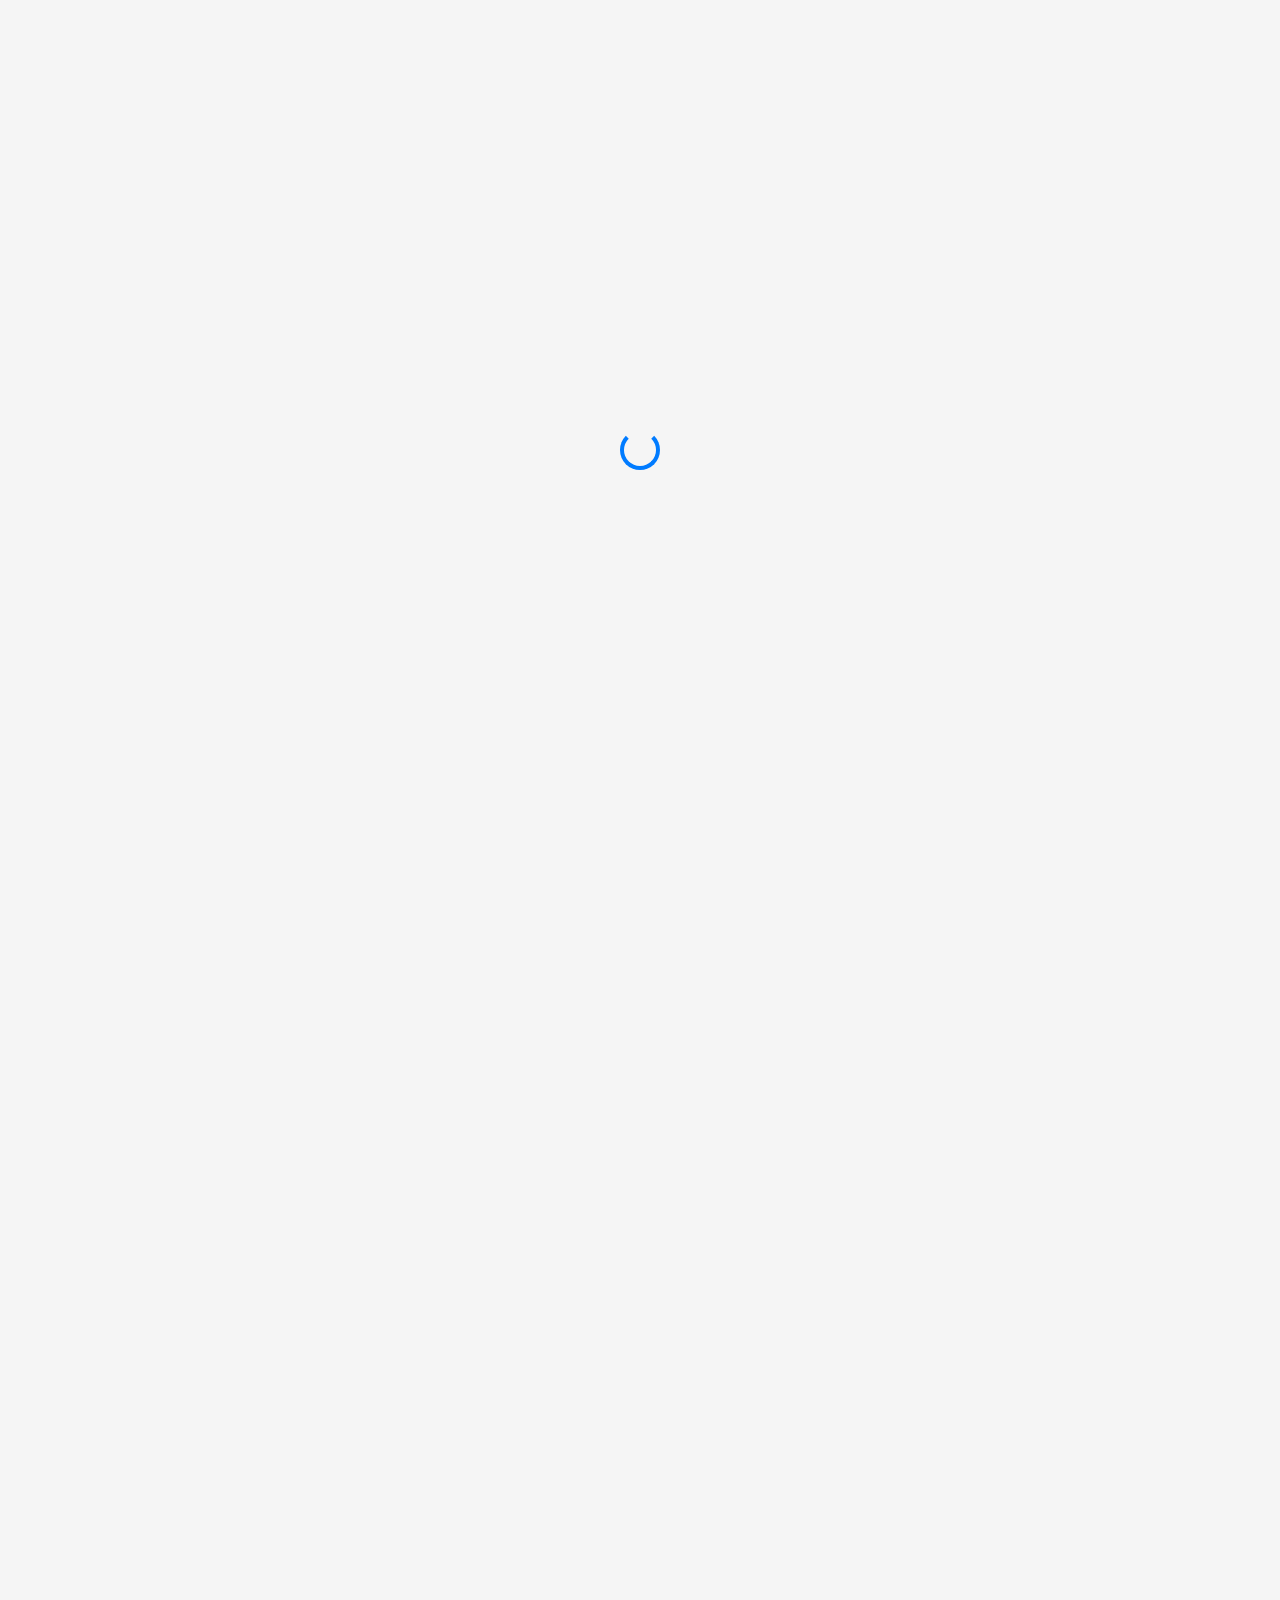
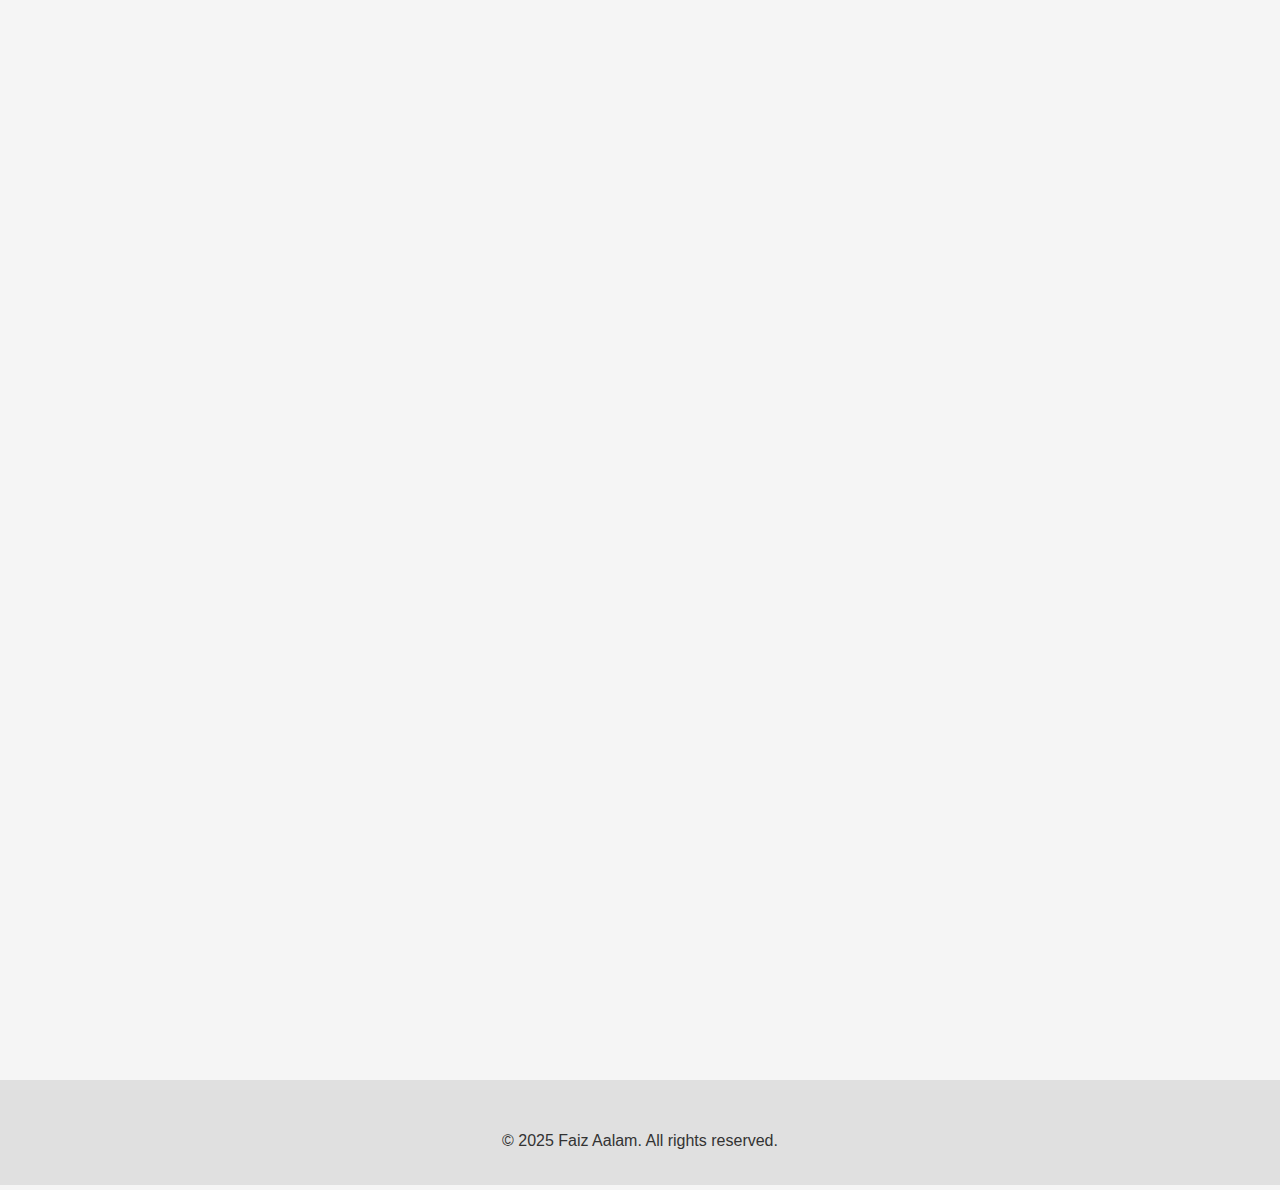
==== index.html @ 1c65b3c5 "Initial commit of v3 portfolio" ====
<!DOCTYPE html>
<html lang="en">
<head>
    <meta charset="UTF-8">
    <meta name="viewport" content="width=device-width, initial-scale=1.0">
    <meta name="description" content="Portfolio of Faiz Aalam - Developer and Designer">
    <title>Faiz Aalam - Portfolio</title>
    <link rel="stylesheet" href="styles.css">
    <link rel="icon" href="data:image/svg+xml,<svg xmlns='http://www.w3.org/2000/svg' viewBox='0 0 16 16'><text x='0' y='14'>F</text></svg>" type="image/svg+xml">
</head>
<body>
    <!-- Loading Overlay -->
    <div id="loading" class="loading-overlay" aria-live="polite">
        <div class="spinner" aria-label="Loading"></div>
    </div>

    <!-- Header -->
    <header>
        <nav aria-label="Main navigation">
            <div class="logo">Faiz</div>
            <ul class="nav-links">
                <li><a href="#hero">Home</a></li>
                <li><a href="#about">About</a></li>
                <li><a href="#experience">Experience</a></li>
                <li><a href="#education">Education</a></li>
                <li><a href="#projects">Projects</a></li>
                <li><a href="#contact">Contact</a></li>
            </ul>
            <div class="theme-switcher" role="group" aria-label="Theme switcher">
                <button id="theme-light" aria-label="Switch to light theme">☀️</button>
                <button id="theme-dark" aria-label="Switch to dark theme">🌙</button>
                <button id="theme-auto" aria-label="Switch to auto theme">⚙️</button>
            </div>
            <button class="menu-toggle" aria-label="Toggle menu" aria-expanded="false">☰</button>
        </nav>
    </header>

    <!-- Main Content -->
    <main>
        <section id="hero" class="section">
            <img id="profile-image" src="" alt="Profile picture of Faiz Aalam" class="profile-circle" loading="lazy">
            <h1 id="greeting"></h1>
            <h2 id="name"></h2>
            <p id="description"></p>
        </section>

        <section id="about" class="section">
            <h2>About Me</h2>
            <p id="about-description"></p>
        </section>

        <section id="experience" class="section">
            <h2>Experience</h2>
            <div id="experience-list" class="timeline"></div>
        </section>

        <section id="education" class="section">
            <h2>Education</h2>
            <div id="education-list"></div>
        </section>

        <section id="projects" class="section">
            <h2>Projects</h2>
            <div id="projects-list"></div>
        </section>

        <section id="contact" class="section">
            <h2>Contact</h2>
            <form id="contact-form" name="contact" method="POST" data-netlify="true" aria-label="Contact form">
                <input type="hidden" name="form-name" value="contact" />
                <div class="form-group">
                    <label for="form-name" class="sr-only">Your Name</label>
                    <input type="text" id="form-name" name="name" placeholder="Your Name" required>
                </div>
                <div class="form-group">
                    <label for="form-email" class="sr-only">Your Email</label>
                    <input type="email" id="form-email" name="email" placeholder="Your Email" required>
                </div>
                <div class="form-group">
                    <label for="form-subject" class="sr-only">Subject</label>
                    <input type="text" id="form-subject" name="subject" placeholder="Subject" required>
                </div>
                <div class="form-group">
                    <label for="form-message" class="sr-only">Your Message</label>
                    <textarea id="form-message" name="message" placeholder="Your Message" rows="5" required></textarea>
                </div>
                <button type="submit" class="submit-btn">Send Message</button>
            </form>
        </section>
    </main>

    <!-- Footer -->
    <footer>
        <div id="social-links" aria-label="Social media links"></div>
        <p>© 2025 Faiz Aalam. All rights reserved.</p>
    </footer>

    <!-- Scripts -->
    <script type="module" src="app.js"></script>
    <script type="module" src="script.js"></script>
</body>
</html>
---- styles.css ----
/* Reset */
* {
    margin: 0;
    padding: 0;
    box-sizing: border-box;
}

/* Theme Variables */
:root {
    --bg-color: #f5f5f5;
    --text-color: #333;
    --primary-color: #007bff;
    --secondary-color: #e0e0e0;
    --card-bg: #fff;
    --shadow: 0 4px 12px rgba(0, 0, 0, 0.1);
    --transition: all 0.3s ease;
}

[data-theme="dark"] {
    --bg-color: #1e1e1e;
    --text-color: #e0e0e0;
    --primary-color: #66b0ff;
    --secondary-color: #333;
    --card-bg: #2a2a2a;
    --shadow: 0 4px 12px rgba(255, 255, 255, 0.05);
}

body {
    background-color: var(--bg-color);
    color: var(--text-color);
    font-family: 'Arial', sans-serif;
    line-height: 1.6;
    scroll-behavior: smooth;
    overflow-x: hidden;
}

/* Accessibility: Screen Reader Only */
.sr-only {
    position: absolute;
    width: 1px;
    height: 1px;
    padding: 0;
    margin: -1px;
    overflow: hidden;
    clip: rect(0, 0, 0, 0);
    border: 0;
}

/* Header */
header {
    position: sticky;
    top: 0;
    background-color: var(--card-bg);
    padding: 1rem 2rem;
    box-shadow: var(--shadow);
    z-index: 1000;
}

nav {
    display: flex;
    justify-content: space-between;
    align-items: center;
    max-width: 1200px;
    margin: 0 auto;
}

.logo {
    font-size: 1.5rem;
    font-weight: bold;
    color: var(--primary-color);
}

.nav-links {
    list-style: none;
    display: flex;
    gap: 2rem;
}

.nav-links li a {
    text-decoration: none;
    color: var(--text-color);
    font-weight: 500;
    transition: var(--transition);
}

.nav-links li a:hover,
.nav-links li a:focus {
    color: var(--primary-color);
}

.theme-switcher button {
    background: none;
    border: none;
    font-size: 1.2rem;
    cursor: pointer;
    padding: 0.5rem;
    transition: var(--transition);
}

.theme-switcher button:hover,
.theme-switcher button:focus {
    transform: scale(1.2);
    outline: none;
}

.menu-toggle {
    display: none;
    background: none;
    border: none;
    font-size: 1.5rem;
    cursor: pointer;
}

/* Profile Circle */
.profile-circle {
    width: 150px;
    height: 150px;
    border-radius: 50%;
    object-fit: cover;
    margin: 0 auto 1.5rem;
    display: block;
    box-shadow: var(--shadow);
}

/* Sections */
.section {
    padding: 5rem 2rem;
    max-width: 1200px;
    margin: 0 auto;
    opacity: 0;
    transform: translateY(50px);
    transition: opacity 0.5s ease, transform 0.5s ease;
}

.section.visible {
    opacity: 1;
    transform: translateY(0);
}

.section h2 {
    font-size: 2.5rem;
    margin-bottom: 2rem;
    text-align: center;
    color: var(--primary-color);
}

/* Hero */
#hero {
    text-align: center;
    padding-top: 8rem;
    min-height: 100vh;
    display: flex;
    flex-direction: column;
    justify-content: center;
}

#hero h1 {
    font-size: 2rem;
    color: var(--primary-color);
}

#hero h2 {
    font-size: 3.5rem;
    margin: 1rem 0;
}

#hero p {
    font-size: 1.2rem;
    max-width: 700px;
    margin: 0 auto;
}

/* Timeline (Experience) */
.timeline {
    position: relative;
    padding-left: 2rem;
}

.timeline::before {
    content: '';
    position: absolute;
    left: 1rem;
    top: 0;
    height: 100%;
    width: 2px;
    background: var(--primary-color);
}

.experience-item {
    background: var(--card-bg);
    padding: 1.5rem;
    border-radius: 8px;
    margin-bottom: 2rem;
    position: relative;
    box-shadow: var(--shadow);
    transition: var(--transition);
}

.experience-item::before {
    content: '';
    position: absolute;
    left: -2rem;
    top: 1.5rem;
    width: 12px;
    height: 12px;
    background: var(--primary-color);
    border-radius: 50%;
}

.experience-item:hover,
.experience-item:focus-within {
    transform: translateX(10px);
}

.experience-item h3 {
    font-size: 1.5rem;
    color: var(--primary-color);
}

/* Education */
.education-item {
    background: var(--card-bg);
    padding: 1.5rem;
    border-radius: 8px;
    margin-bottom: 1.5rem;
    box-shadow: var(--shadow);
    transition: var(--transition);
}

.education-item:hover,
.education-item:focus-within {
    transform: scale(1.02);
}

.education-item h3 {
    font-size: 1.5rem;
    color: var(--primary-color);
}

/* Projects */
#projects-list {
    display: grid;
    grid-template-columns: repeat(auto-fit, minmax(300px, 1fr));
    gap: 2rem;
}

.project-card {
    background: var(--card-bg);
    padding: 1.5rem;
    border-radius: 8px;
    box-shadow: var(--shadow);
    transition: var(--transition);
}

.project-card:hover,
.project-card:focus-within {
    transform: translateY(-10px);
}

.project-card img {
    width: 100%;
    height: 200px;
    object-fit: cover;
    border-radius: 5px;
    margin-bottom: 1rem;
}

.project-card h3 {
    font-size: 1.5rem;
    margin-bottom: 0.5rem;
}

.project-card a {
    color: var(--primary-color);
    text-decoration: none;
    font-weight: 500;
}

.project-card a:hover,
.project-card a:focus {
    text-decoration: underline;
}

.project-card .tags {
    margin-top: 1rem;
}

.project-card .tags span {
    background: var(--secondary-color);
    padding: 0.4rem 1rem;
    border-radius: 20px;
    font-size: 0.9rem;
    margin-right: 0.5rem;
}

/* Contact Form */
#contact-form {
    max-width: 600px;
    margin: 0 auto;
}

.form-group {
    margin-bottom: 1.5rem;
}

.form-group input,
.form-group textarea {
    width: 100%;
    padding: 1rem;
    border: none;
    border-radius: 5px;
    background: var(--secondary-color);
    color: var(--text-color);
    font-size: 1rem;
    transition: var(--transition);
}

.form-group input:focus,
.form-group textarea:focus {
    outline: 2px solid var(--primary-color);
    box-shadow: 0 0 5px var(--primary-color);
}

.submit-btn {
    display: block;
    width: 100%;
    padding: 1rem;
    background: var(--primary-color);
    color: #fff;
    border: none;
    border-radius: 5px;
    font-size: 1.1rem;
    cursor: pointer;
    transition: var(--transition);
}

.submit-btn:hover,
.submit-btn:focus {
    background: #0056b3;
    outline: none;
}

/* Footer */
footer {
    text-align: center;
    padding: 2rem;
    background: var(--secondary-color);
}

#social-links {
    margin-bottom: 1rem;
}

#social-links a {
    margin: 0 1rem;
    color: var(--primary-color);
    text-decoration: none;
    font-weight: 500;
    transition: var(--transition);
}

#social-links a:hover,
#social-links a:focus {
    color: var(--text-color);
}

/* Loading Overlay */
.loading-overlay {
    position: fixed;
    top: 0;
    left: 0;
    width: 100%;
    height: 100%;
    background: var(--bg-color);
    display: flex;
    justify-content: center;
    align-items: center;
    z-index: 2000;
    transition: opacity 0.5s ease;
}

.spinner {
    width: 40px;
    height: 40px;
    border: 4px solid var(--primary-color);
    border-top: 4px solid transparent;
    border-radius: 50%;
    animation: spin 1s linear infinite;
}

@keyframes spin {
    to { transform: rotate(360deg); }
}

/* Responsive Design */
@media (max-width: 768px) {
    nav {
        flex-wrap: wrap;
        padding: 1rem;
    }

    .nav-links {
        display: none;
        width: 100%;
        flex-direction: column;
        text-align: center;
        padding: 1rem 0;
    }

    .nav-links.active {
        display: flex;
    }

    .menu-toggle {
        display: block;
    }

    .theme-switcher {
        margin-top: 1rem;
    }

    #hero {
        padding-top: 6rem;
    }

    #hero h2 {
        font-size: 2.5rem;
    }

    #projects-list {
        grid-template-columns: 1fr;
    }

    .profile-circle {
        width: 120px;
        height: 120px;
    }
}

@media (max-width: 480px) {
    .section {
        padding: 3rem 1rem;
    }

    .section h2 {
        font-size: 2rem;
    }

    #hero h1 {
        font-size: 1.5rem;
    }

    #hero h2 {
        font-size: 2rem;
    }

    #hero p {
        font-size: 1rem;
    }

    .profile-circle {
        width: 100px;
        height: 100px;
    }
}
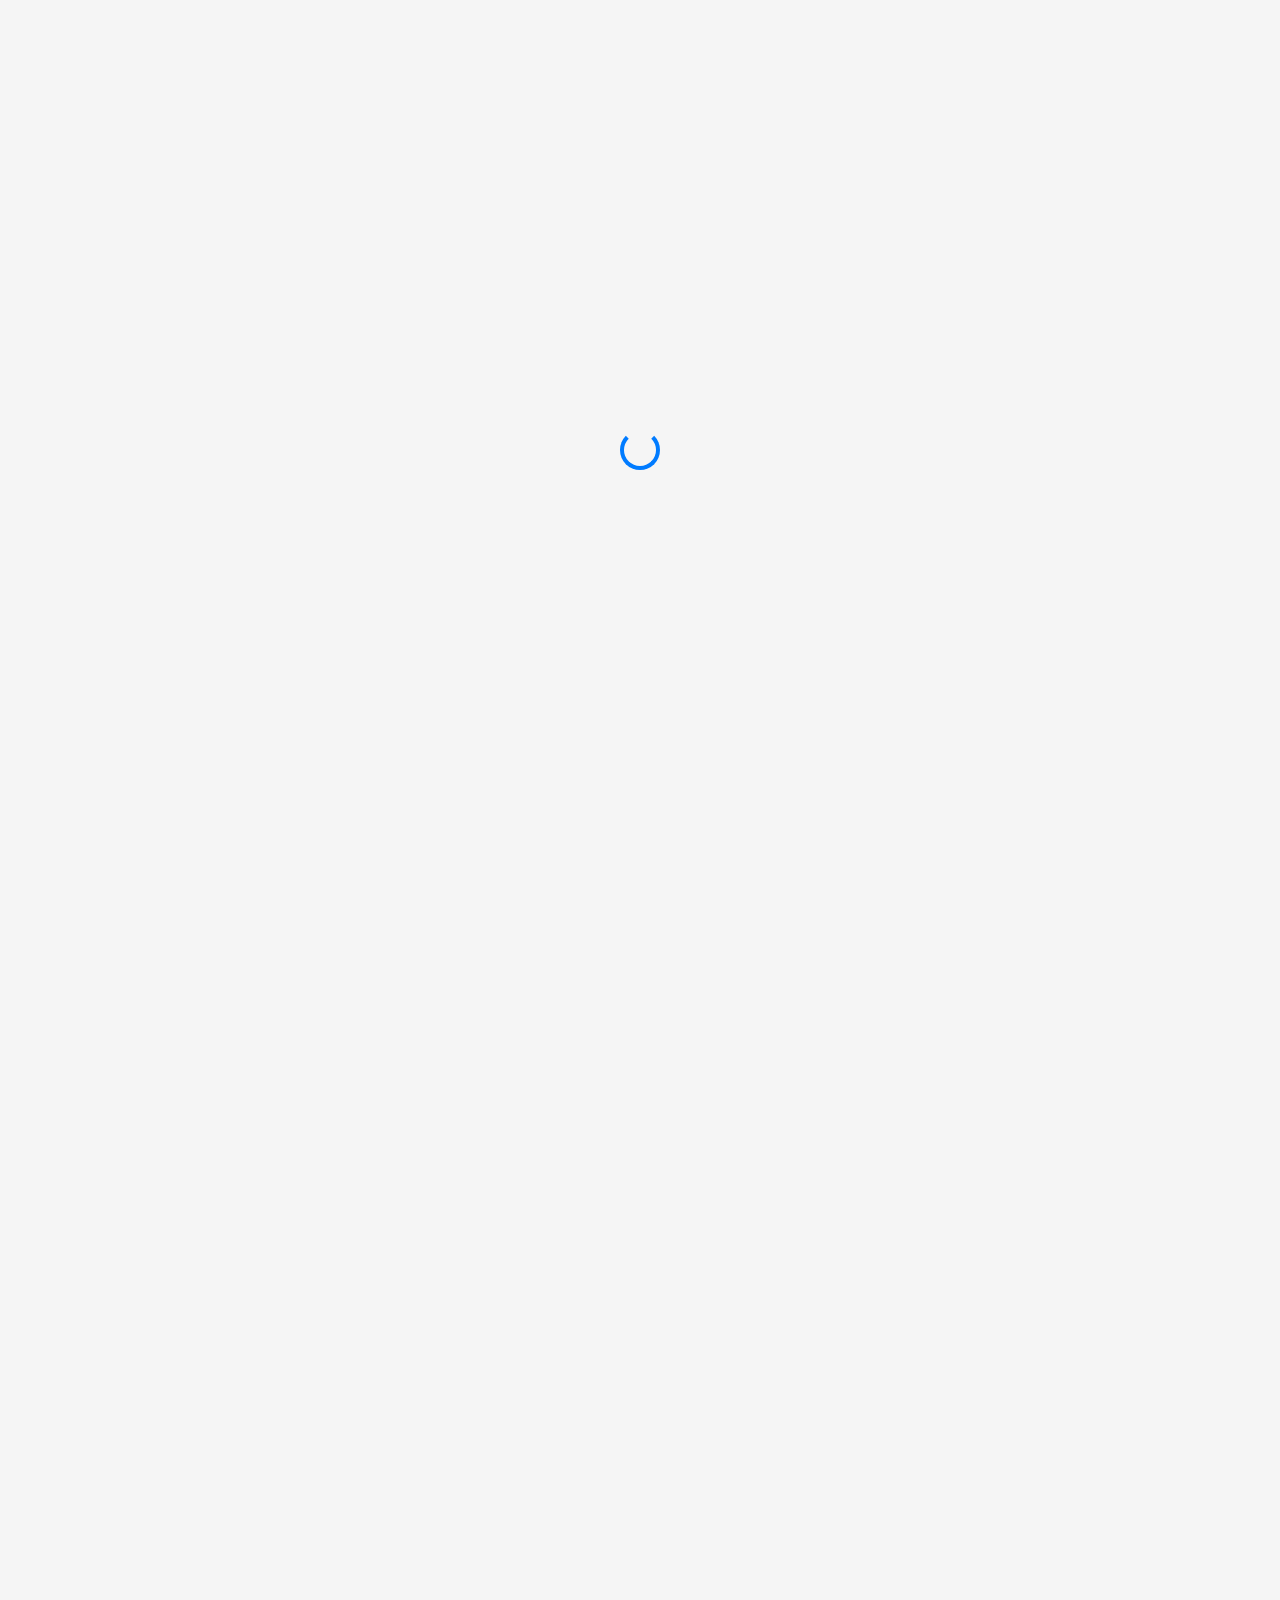
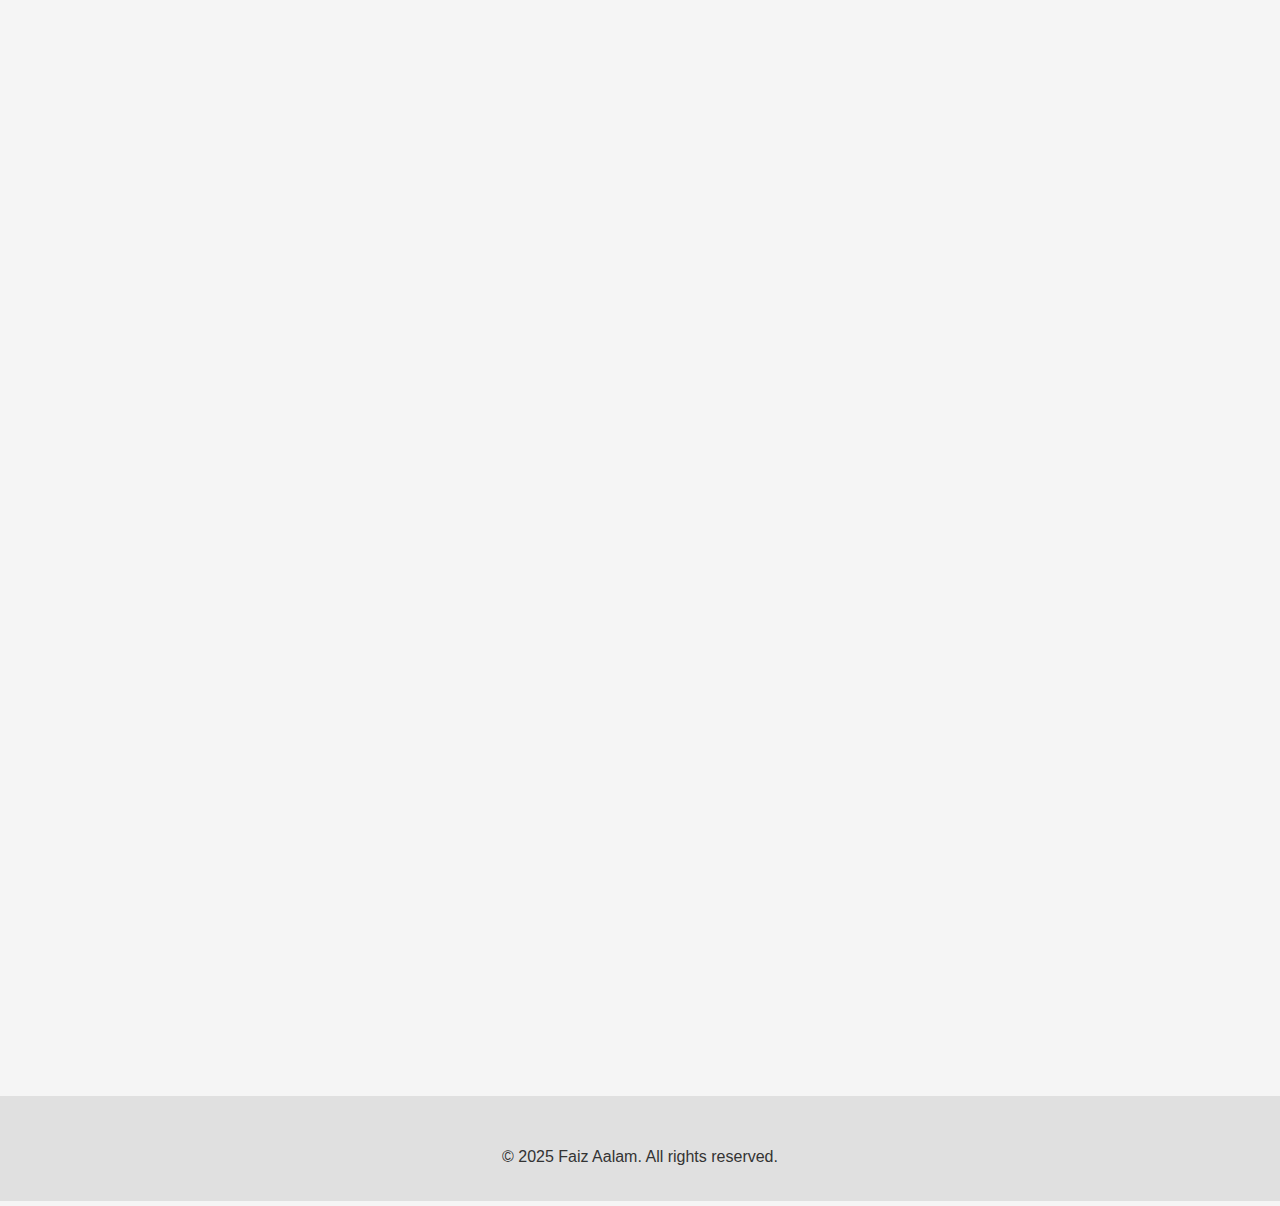
==== commit 2246954d: "Saving nav updates" ====
--- a/index.html
+++ b/index.html
@@ -66,8 +66,7 @@
 
         <section id="contact" class="section">
             <h2>Contact</h2>
-            <form id="contact-form" name="contact" method="POST" data-netlify="true" aria-label="Contact form">
-                <input type="hidden" name="form-name" value="contact" />
+            <form id="contact-form" action="https://formspree.io/f/YOUR_FORMSPREE_ID" method="POST" aria-label="Contact form">
                 <div class="form-group">
                     <label for="form-name" class="sr-only">Your Name</label>
                     <input type="text" id="form-name" name="name" placeholder="Your Name" required>
@@ -86,6 +85,7 @@
                 </div>
                 <button type="submit" class="submit-btn">Send Message</button>
             </form>
+            <p id="form-status" class="form-status" aria-live="polite"></p>
         </section>
     </main>
 
--- a/styles.css
+++ b/styles.css
@@ -23,6 +23,10 @@
     --secondary-color: #333;
     --card-bg: #2a2a2a;
     --shadow: 0 4px 12px rgba(255, 255, 255, 0.05);
+}
+
+html {
+    scroll-padding-top: 80px; /* Offset for sticky header when navigating to anchors */
 }
 
 body {
@@ -338,6 +342,12 @@
 .submit-btn:focus {
     background: #0056b3;
     outline: none;
+}
+
+.form-status {
+    margin-top: 1rem;
+    text-align: center;
+    font-size: 1rem;
 }
 
 /* Footer */
@@ -405,6 +415,7 @@
         flex-direction: column;
         text-align: center;
         padding: 1rem 0;
+        background: var(--card-bg);
     }
 
     .nav-links.active {
@@ -435,11 +446,25 @@
         width: 120px;
         height: 120px;
     }
+
+    .section {
+        padding: 6rem 1rem 3rem; /* Increased top padding to account for header */
+    }
+
+    .section h2 {
+        margin-bottom: 1.5rem;
+    }
+
+    .experience-item,
+    .education-item,
+    .project-card {
+        margin-bottom: 1rem;
+    }
 }
 
 @media (max-width: 480px) {
     .section {
-        padding: 3rem 1rem;
+        padding: 5rem 1rem 2rem; /* Adjusted for smaller screens */
     }
 
     .section h2 {
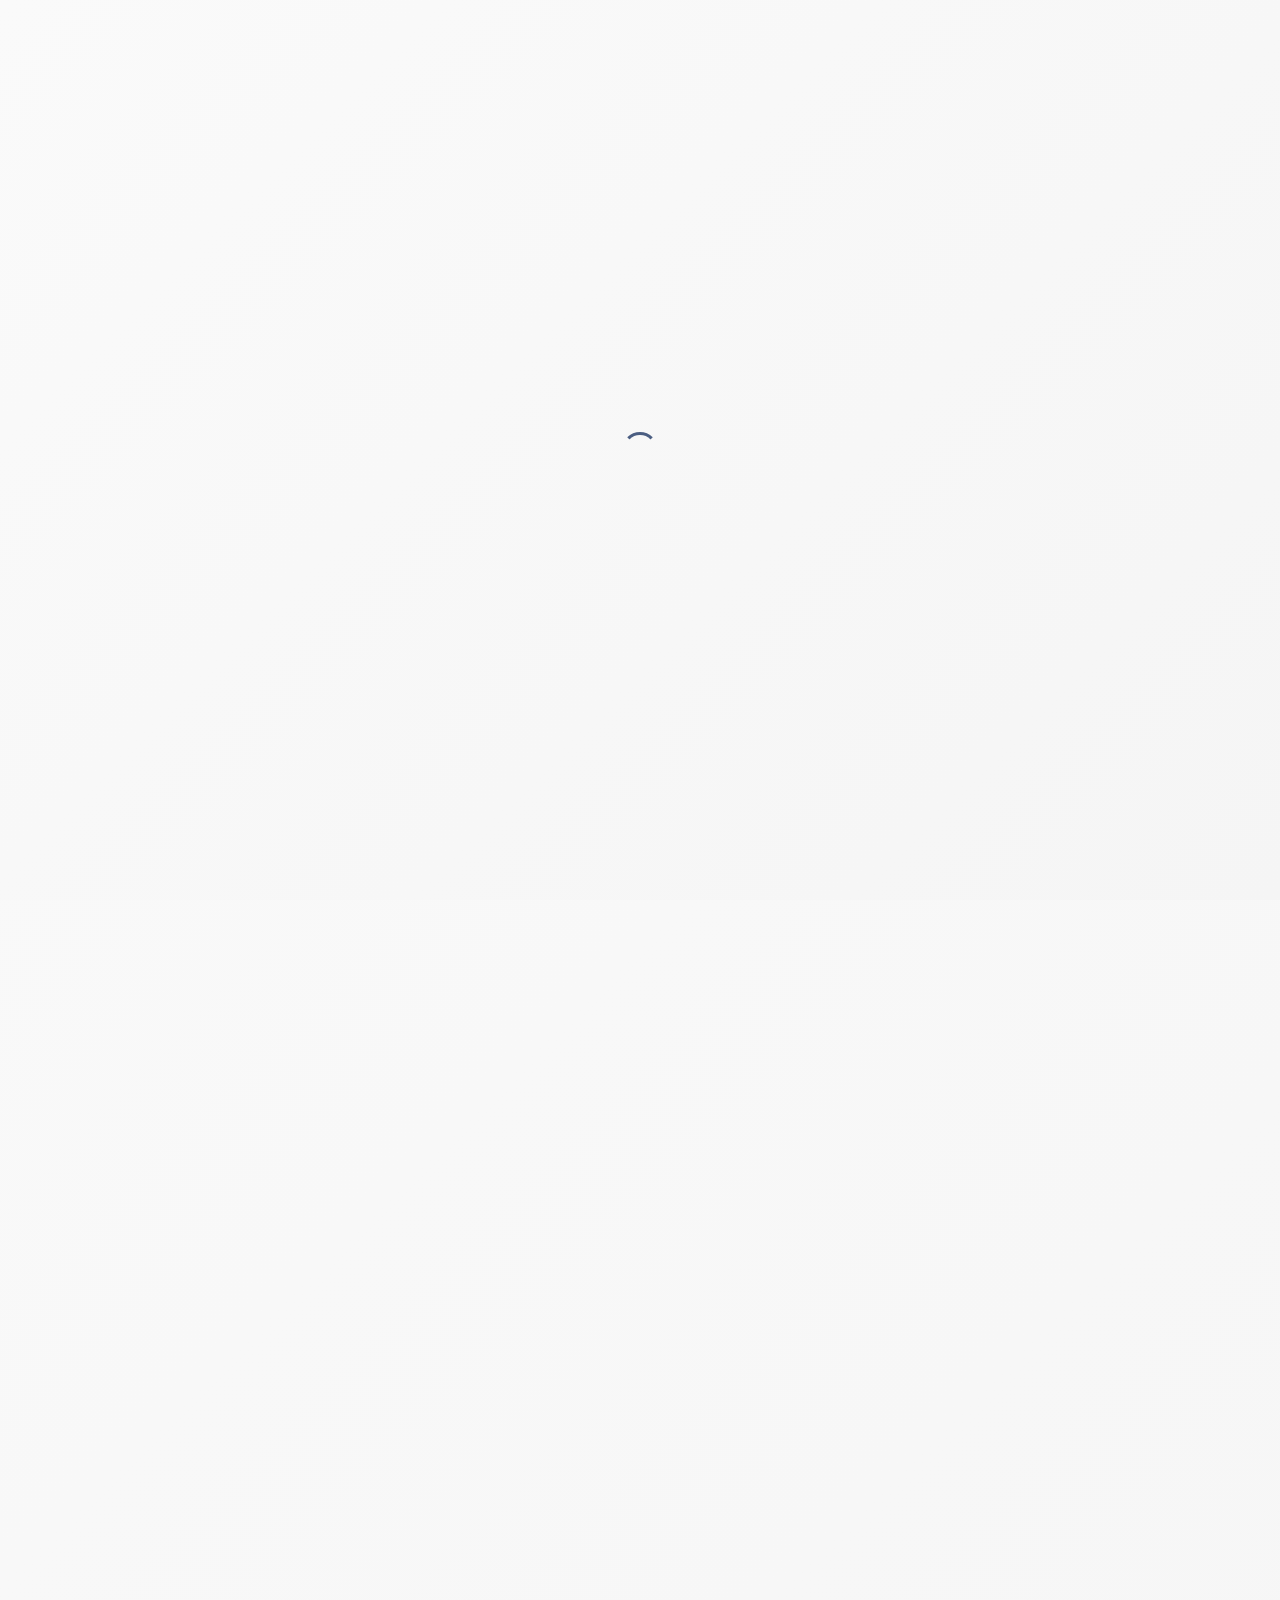
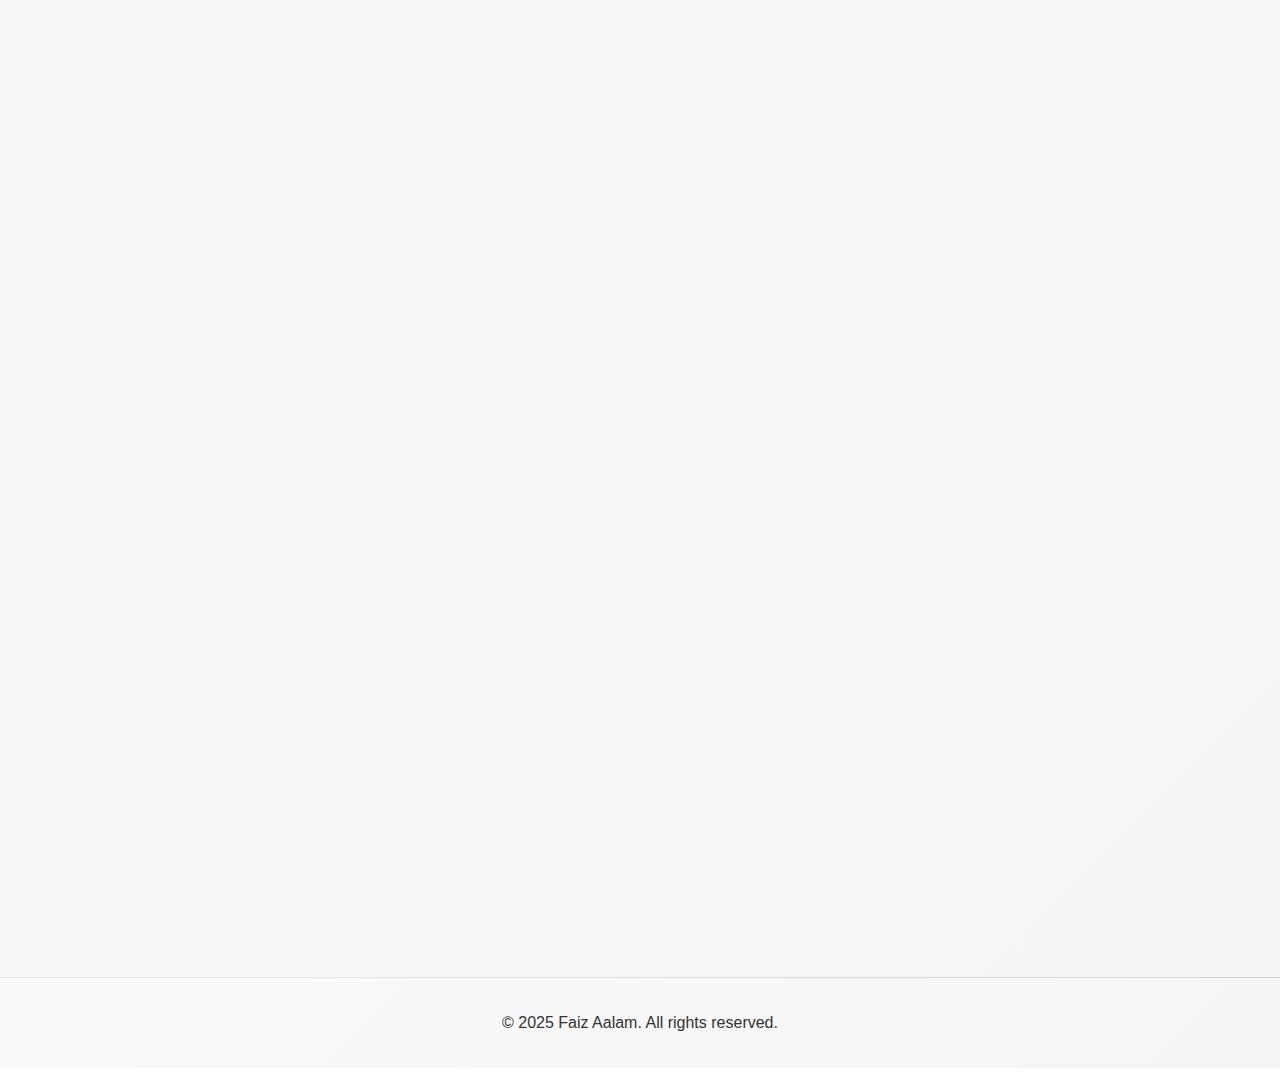
==== commit 5fb5082d: "Fixed..." ====
--- a/index.html
+++ b/index.html
@@ -6,6 +6,7 @@
     <meta name="description" content="Portfolio of Faiz Aalam - Developer and Designer">
     <title>Faiz Aalam - Portfolio</title>
     <link rel="stylesheet" href="styles.css">
+    <link rel="stylesheet" href="https://cdnjs.cloudflare.com/ajax/libs/font-awesome/6.0.0-beta3/css/all.min.css">
     <link rel="icon" href="data:image/svg+xml,<svg xmlns='http://www.w3.org/2000/svg' viewBox='0 0 16 16'><text x='0' y='14'>F</text></svg>" type="image/svg+xml">
 </head>
 <body>
@@ -19,11 +20,11 @@
         <nav aria-label="Main navigation">
             <div class="logo">Faiz</div>
             <ul class="nav-links">
-                <li><a href="#hero">Home</a></li>
+                <li><a href="#hero">Profile</a></li>
                 <li><a href="#about">About</a></li>
+                <li><a href="#projects">Projects</a></li>
                 <li><a href="#experience">Experience</a></li>
                 <li><a href="#education">Education</a></li>
-                <li><a href="#projects">Projects</a></li>
                 <li><a href="#contact">Contact</a></li>
             </ul>
             <div class="theme-switcher" role="group" aria-label="Theme switcher">
@@ -37,6 +38,7 @@
 
     <!-- Main Content -->
     <main>
+        <!-- Profile (Hero) Section -->
         <section id="hero" class="section">
             <img id="profile-image" src="" alt="Profile picture of Faiz Aalam" class="profile-circle" loading="lazy">
             <h1 id="greeting"></h1>
@@ -44,29 +46,35 @@
             <p id="description"></p>
         </section>
 
+        <!-- About Section -->
         <section id="about" class="section">
             <h2>About Me</h2>
             <p id="about-description"></p>
         </section>
 
+        <!-- Projects Section -->
+        <section id="projects" class="section">
+            <h2>Projects</h2>
+            <div id="projects-list"></div>
+        </section>
+
+        <!-- Experience Section -->
         <section id="experience" class="section">
             <h2>Experience</h2>
             <div id="experience-list" class="timeline"></div>
         </section>
 
+        <!-- Education Section -->
         <section id="education" class="section">
             <h2>Education</h2>
             <div id="education-list"></div>
         </section>
 
-        <section id="projects" class="section">
-            <h2>Projects</h2>
-            <div id="projects-list"></div>
-        </section>
-
+        <!-- Contact Section -->
         <section id="contact" class="section">
             <h2>Contact</h2>
-            <form id="contact-form" action="https://formspree.io/f/YOUR_FORMSPREE_ID" method="POST" aria-label="Contact form">
+            <form name="contact" method="POST" data-netlify="true" action="/success" aria-label="Contact form">
+                <input type="hidden" name="form-name" value="contact">
                 <div class="form-group">
                     <label for="form-name" class="sr-only">Your Name</label>
                     <input type="text" id="form-name" name="name" placeholder="Your Name" required>
--- a/styles.css
+++ b/styles.css
@@ -7,32 +7,38 @@
 
 /* Theme Variables */
 :root {
-    --bg-color: #f5f5f5;
-    --text-color: #333;
-    --primary-color: #007bff;
-    --secondary-color: #e0e0e0;
-    --card-bg: #fff;
-    --shadow: 0 4px 12px rgba(0, 0, 0, 0.1);
+    --bg-color: #fafafa;
+    --text-color: #333333;
+    --primary-color: #4b5e82;
+    --secondary-color: #f5f6f5;
+    --accent-color: #6b7280;
+    --card-bg: #ffffff;
+    --shadow: 0 4px 12px rgba(0, 0, 0, 0.03);
+    --gradient-light: linear-gradient(135deg, #fafafa 0%, #f5f5f5 100%);
+    --gradient-border: linear-gradient(90deg, #e5e7eb, #d1d5db);
     --transition: all 0.3s ease;
 }
 
 [data-theme="dark"] {
-    --bg-color: #1e1e1e;
-    --text-color: #e0e0e0;
-    --primary-color: #66b0ff;
-    --secondary-color: #333;
-    --card-bg: #2a2a2a;
-    --shadow: 0 4px 12px rgba(255, 255, 255, 0.05);
+    --bg-color: #212529;
+    --text-color: #d4d4d4;
+    --primary-color: #6b7280;
+    --secondary-color: #2f3438;
+    --accent-color: #9ca3af;
+    --card-bg: #282d31;
+    --shadow: 0 4px 12px rgba(255, 255, 255, 0.02);
+    --gradient-light: linear-gradient(135deg, #212529 0%, #2f3438 100%);
+    --gradient-border: linear-gradient(90deg, #374151, #4b5563);
 }
 
 html {
-    scroll-padding-top: 80px; /* Offset for sticky header when navigating to anchors */
+    scroll-padding-top: 80px;
 }
 
 body {
-    background-color: var(--bg-color);
-    color: var(--text-color);
-    font-family: 'Arial', sans-serif;
+    background: var(--gradient-light);
+    color: var(--text-color);
+    font-family: 'Inter', sans-serif;
     line-height: 1.6;
     scroll-behavior: smooth;
     overflow-x: hidden;
@@ -54,8 +60,8 @@
 header {
     position: sticky;
     top: 0;
-    background-color: var(--card-bg);
-    padding: 1rem 2rem;
+    background: var(--card-bg);
+    padding: 1rem 3rem;
     box-shadow: var(--shadow);
     z-index: 1000;
 }
@@ -64,14 +70,15 @@
     display: flex;
     justify-content: space-between;
     align-items: center;
-    max-width: 1200px;
+    max-width: 1300px;
     margin: 0 auto;
 }
 
 .logo {
-    font-size: 1.5rem;
-    font-weight: bold;
-    color: var(--primary-color);
+    font-size: 1.7rem;
+    font-weight: 600;
+    color: var(--primary-color);
+    letter-spacing: 0.5px;
 }
 
 .nav-links {
@@ -84,27 +91,33 @@
     text-decoration: none;
     color: var(--text-color);
     font-weight: 500;
+    font-size: 1rem;
+    padding: 0.5rem 0;
     transition: var(--transition);
 }
 
 .nav-links li a:hover,
 .nav-links li a:focus {
     color: var(--primary-color);
+}
+
+.theme-switcher {
+    display: flex;
+    gap: 0.5rem;
 }
 
 .theme-switcher button {
     background: none;
     border: none;
+    padding: 0.5rem;
+    cursor: pointer;
+    color: var(--accent-color);
     font-size: 1.2rem;
-    cursor: pointer;
-    padding: 0.5rem;
-    transition: var(--transition);
-}
-
-.theme-switcher button:hover,
-.theme-switcher button:focus {
-    transform: scale(1.2);
-    outline: none;
+    transition: var(--transition);
+}
+
+.theme-switcher button:hover {
+    color: var(--primary-color);
 }
 
 .menu-toggle {
@@ -112,27 +125,37 @@
     background: none;
     border: none;
     font-size: 1.5rem;
+    color: var(--text-color);
     cursor: pointer;
 }
 
 /* Profile Circle */
 .profile-circle {
-    width: 150px;
-    height: 150px;
+    width: 160px;
+    height: 160px;
     border-radius: 50%;
     object-fit: cover;
-    margin: 0 auto 1.5rem;
+    margin: 2rem auto;
     display: block;
     box-shadow: var(--shadow);
+    transition: var(--transition);
+}
+
+.profile-circle:hover {
+    transform: scale(1.03);
 }
 
 /* Sections */
 .section {
-    padding: 5rem 2rem;
-    max-width: 1200px;
+    padding: 4rem 3rem;
+    max-width: 1300px;
     margin: 0 auto;
+    background: var(--card-bg);
+    border-radius: 10px;
+    box-shadow: var(--shadow);
+    margin-bottom: 1.5rem;
     opacity: 0;
-    transform: translateY(50px);
+    transform: translateY(15px);
     transition: opacity 0.5s ease, transform 0.5s ease;
 }
 
@@ -142,177 +165,219 @@
 }
 
 .section h2 {
-    font-size: 2.5rem;
-    margin-bottom: 2rem;
+    font-size: 2rem;
+    color: var(--primary-color);
+    font-weight: 600;
+    margin-bottom: 1.5rem;
     text-align: center;
-    color: var(--primary-color);
-}
-
-/* Hero */
+    border-bottom: 1px solid transparent;
+    background-clip: padding-box;
+    border-image: var(--gradient-border) 1;
+    padding-bottom: 0.5rem;
+}
+
+/* Hero (Profile) */
 #hero {
-    text-align: center;
-    padding-top: 8rem;
-    min-height: 100vh;
+    min-height: 80vh;
     display: flex;
     flex-direction: column;
     justify-content: center;
+    align-items: center;
+    text-align: center;
+    background: var(--gradient-light);
+    padding-top: 80px;
 }
 
 #hero h1 {
-    font-size: 2rem;
-    color: var(--primary-color);
+    font-size: 1.6rem;
+    color: var(--text-color);
+    font-weight: 500;
 }
 
 #hero h2 {
-    font-size: 3.5rem;
+    font-size: 2.8rem;
+    color: var(--primary-color);
     margin: 1rem 0;
+    font-weight: 700;
 }
 
 #hero p {
-    font-size: 1.2rem;
-    max-width: 700px;
-    margin: 0 auto;
+    font-size: 1.1rem;
+    max-width: 600px;
+    color: var(--accent-color);
 }
 
 /* Timeline (Experience) */
 .timeline {
     position: relative;
-    padding-left: 2rem;
-}
-
-.timeline::before {
+    padding: 2rem 0;
+}
+
+.timeline-item {
+    margin-bottom: 1.5rem;
+    padding-left: 1.5rem;
+    position: relative;
+    border-left: 1px solid transparent;
+    background-clip: padding-box;
+    border-image: var(--gradient-border) 1;
+}
+
+.timeline-item::before {
     content: '';
     position: absolute;
-    left: 1rem;
-    top: 0;
-    height: 100%;
-    width: 2px;
-    background: var(--primary-color);
-}
-
-.experience-item {
-    background: var(--card-bg);
-    padding: 1.5rem;
-    border-radius: 8px;
-    margin-bottom: 2rem;
-    position: relative;
-    box-shadow: var(--shadow);
-    transition: var(--transition);
-}
-
-.experience-item::before {
-    content: '';
-    position: absolute;
-    left: -2rem;
-    top: 1.5rem;
-    width: 12px;
-    height: 12px;
+    left: -4px;
+    top: 0.5rem;
+    width: 8px;
+    height: 8px;
     background: var(--primary-color);
     border-radius: 50%;
 }
 
-.experience-item:hover,
-.experience-item:focus-within {
-    transform: translateX(10px);
-}
-
-.experience-item h3 {
-    font-size: 1.5rem;
-    color: var(--primary-color);
+.timeline-content {
+    padding: 1.2rem;
+    transition: var(--transition);
+}
+
+.timeline-content:hover {
+    transform: translateX(5px);
 }
 
 /* Education */
 .education-item {
-    background: var(--card-bg);
-    padding: 1.5rem;
-    border-radius: 8px;
-    margin-bottom: 1.5rem;
-    box-shadow: var(--shadow);
-    transition: var(--transition);
-}
-
-.education-item:hover,
-.education-item:focus-within {
-    transform: scale(1.02);
+    padding: 1.2rem;
+    margin-bottom: 1.2rem;
+    border-bottom: 1px solid transparent;
+    background-clip: padding-box;
+    border-image: var(--gradient-border) 1;
+    transition: var(--transition);
+}
+
+.education-item:last-child {
+    border-bottom: none;
+}
+
+.education-item:hover {
+    transform: translateY(-3px);
 }
 
 .education-item h3 {
-    font-size: 1.5rem;
-    color: var(--primary-color);
-}
-
-/* Projects */
+    font-size: 1.3rem;
+    color: var(--primary-color);
+    font-weight: 600;
+}
+
+/* Projects (Redesigned Grid) */
 #projects-list {
     display: grid;
-    grid-template-columns: repeat(auto-fit, minmax(300px, 1fr));
+    grid-template-columns: repeat(auto-fit, minmax(340px, 1fr));
     gap: 2rem;
+    padding: 1rem 0;
 }
 
 .project-card {
     background: var(--card-bg);
-    padding: 1.5rem;
     border-radius: 8px;
     box-shadow: var(--shadow);
-    transition: var(--transition);
-}
-
-.project-card:hover,
-.project-card:focus-within {
-    transform: translateY(-10px);
+    overflow: hidden;
+    transition: var(--transition);
+    display: flex;
+    flex-direction: column;
+}
+
+.project-card:hover {
+    transform: translateY(-5px);
+    box-shadow: 0 6px 18px rgba(0, 0, 0, 0.05);
 }
 
 .project-card img {
     width: 100%;
     height: 200px;
     object-fit: cover;
-    border-radius: 5px;
+    border-bottom: 1px solid transparent;
+    background-clip: padding-box;
+    border-image: var(--gradient-border) 1;
+}
+
+.project-card-content {
+    padding: 1.5rem;
+    flex-grow: 1;
+    display: flex;
+    flex-direction: column;
+    justify-content: space-between;
+}
+
+.project-card h3 {
+    font-size: 1.3rem;
+    color: var(--text-color);
+    font-weight: 600;
+    margin-bottom: 0.5rem;
+}
+
+.project-card p {
+    color: var(--accent-color);
+    font-size: 0.95rem;
     margin-bottom: 1rem;
-}
-
-.project-card h3 {
-    font-size: 1.5rem;
-    margin-bottom: 0.5rem;
-}
-
-.project-card a {
+    flex-grow: 1;
+}
+
+.view-project-btn {
+    display: inline-block;
+    padding: 0.6rem 1.2rem;
+    background: var(--secondary-color);
     color: var(--primary-color);
     text-decoration: none;
+    font-size: 0.9rem;
     font-weight: 500;
-}
-
-.project-card a:hover,
-.project-card a:focus {
-    text-decoration: underline;
-}
-
-.project-card .tags {
-    margin-top: 1rem;
-}
-
-.project-card .tags span {
-    background: var(--secondary-color);
-    padding: 0.4rem 1rem;
-    border-radius: 20px;
-    font-size: 0.9rem;
-    margin-right: 0.5rem;
+    border-radius: 4px;
+    border: 1px solid transparent;
+    background-clip: padding-box;
+    border-image: var(--gradient-border) 1;
+    transition: var(--transition);
+    align-self: flex-start;
+}
+
+.view-project-btn:hover,
+.view-project-btn:focus {
+    background: linear-gradient(90deg, #e5e7eb, #d1d5db);
+    color: var(--text-color);
+    transform: translateY(-1px);
 }
 
 /* Contact Form */
-#contact-form {
+form {
     max-width: 600px;
     margin: 0 auto;
+    background: var(--card-bg);
+    padding: 1.5rem;
+    border-radius: 10px;
+    box-shadow: var(--shadow);
 }
 
 .form-group {
-    margin-bottom: 1.5rem;
+    margin-bottom: 1.2rem;
+    border-bottom: 1px solid transparent;
+    background-clip: padding-box;
+    border-image: var(--gradient-border) 1;
+    padding-bottom: 1rem;
+}
+
+.form-group:last-child {
+    border-bottom: none;
+}
+
+.form-group label {
+    display: block;
+    font-weight: 500;
+    margin-bottom: 0.4rem;
+    color: var(--text-color);
 }
 
 .form-group input,
 .form-group textarea {
     width: 100%;
-    padding: 1rem;
+    padding: 0.7rem;
     border: none;
-    border-radius: 5px;
+    border-radius: 4px;
     background: var(--secondary-color);
     color: var(--text-color);
     font-size: 1rem;
@@ -321,56 +386,46 @@
 
 .form-group input:focus,
 .form-group textarea:focus {
-    outline: 2px solid var(--primary-color);
-    box-shadow: 0 0 5px var(--primary-color);
+    background: #ffffff;
+    outline: none;
+    box-shadow: 0 0 4px rgba(75, 94, 130, 0.2);
 }
 
 .submit-btn {
-    display: block;
-    width: 100%;
-    padding: 1rem;
     background: var(--primary-color);
-    color: #fff;
+    color: #ffffff;
+    padding: 0.9rem 1.8rem;
     border: none;
-    border-radius: 5px;
-    font-size: 1.1rem;
+    border-radius: 4px;
+    font-size: 1rem;
+    font-weight: 500;
     cursor: pointer;
     transition: var(--transition);
 }
 
-.submit-btn:hover,
-.submit-btn:focus {
-    background: #0056b3;
-    outline: none;
-}
-
-.form-status {
-    margin-top: 1rem;
-    text-align: center;
-    font-size: 1rem;
+.submit-btn:hover {
+    background: linear-gradient(90deg, #4b5e82, #6b7280);
+    transform: translateY(-1px);
 }
 
 /* Footer */
 footer {
+    background: var(--gradient-light);
+    padding: 2rem;
     text-align: center;
-    padding: 2rem;
-    background: var(--secondary-color);
-}
-
-#social-links {
-    margin-bottom: 1rem;
+    border-top: 1px solid transparent;
+    background-clip: padding-box;
+    border-image: var(--gradient-border) 1;
 }
 
 #social-links a {
-    margin: 0 1rem;
-    color: var(--primary-color);
-    text-decoration: none;
-    font-weight: 500;
-    transition: var(--transition);
-}
-
-#social-links a:hover,
-#social-links a:focus {
+    font-size: 1.6rem;
+    color: var(--primary-color);
+    margin: 0 0.8rem;
+    transition: var(--transition);
+}
+
+#social-links a:hover {
     color: var(--text-color);
 }
 
@@ -381,7 +436,7 @@
     left: 0;
     width: 100%;
     height: 100%;
-    background: var(--bg-color);
+    background: var(--gradient-light);
     display: flex;
     justify-content: center;
     align-items: center;
@@ -390,10 +445,10 @@
 }
 
 .spinner {
-    width: 40px;
-    height: 40px;
-    border: 4px solid var(--primary-color);
-    border-top: 4px solid transparent;
+    width: 36px;
+    height: 36px;
+    border: 3px solid transparent;
+    border-top: 3px solid var(--primary-color);
     border-radius: 50%;
     animation: spin 1s linear infinite;
 }
@@ -415,7 +470,6 @@
         flex-direction: column;
         text-align: center;
         padding: 1rem 0;
-        background: var(--card-bg);
     }
 
     .nav-links.active {
@@ -426,20 +480,27 @@
         display: block;
     }
 
-    .theme-switcher {
-        margin-top: 1rem;
-    }
-
-    #hero {
-        padding-top: 6rem;
-    }
-
     #hero h2 {
-        font-size: 2.5rem;
+        font-size: 2rem;
     }
 
     #projects-list {
         grid-template-columns: 1fr;
+        gap: 1.5rem;
+    }
+
+    .section {
+        padding: 3rem 1.5rem;
+    }
+}
+
+@media (max-width: 480px) {
+    #hero h2 {
+        font-size: 1.6rem;
+    }
+
+    #hero p {
+        font-size: 0.95rem;
     }
 
     .profile-circle {
@@ -447,44 +508,12 @@
         height: 120px;
     }
 
-    .section {
-        padding: 6rem 1rem 3rem; /* Increased top padding to account for header */
-    }
-
     .section h2 {
-        margin-bottom: 1.5rem;
-    }
-
-    .experience-item,
-    .education-item,
-    .project-card {
-        margin-bottom: 1rem;
-    }
-}
-
-@media (max-width: 480px) {
-    .section {
-        padding: 5rem 1rem 2rem; /* Adjusted for smaller screens */
-    }
-
-    .section h2 {
-        font-size: 2rem;
-    }
-
-    #hero h1 {
-        font-size: 1.5rem;
-    }
-
-    #hero h2 {
-        font-size: 2rem;
-    }
-
-    #hero p {
-        font-size: 1rem;
-    }
-
-    .profile-circle {
-        width: 100px;
-        height: 100px;
+        font-size: 1.6rem;
+    }
+
+    .view-project-btn {
+        padding: 0.5rem 1rem;
+        font-size: 0.85rem;
     }
 }